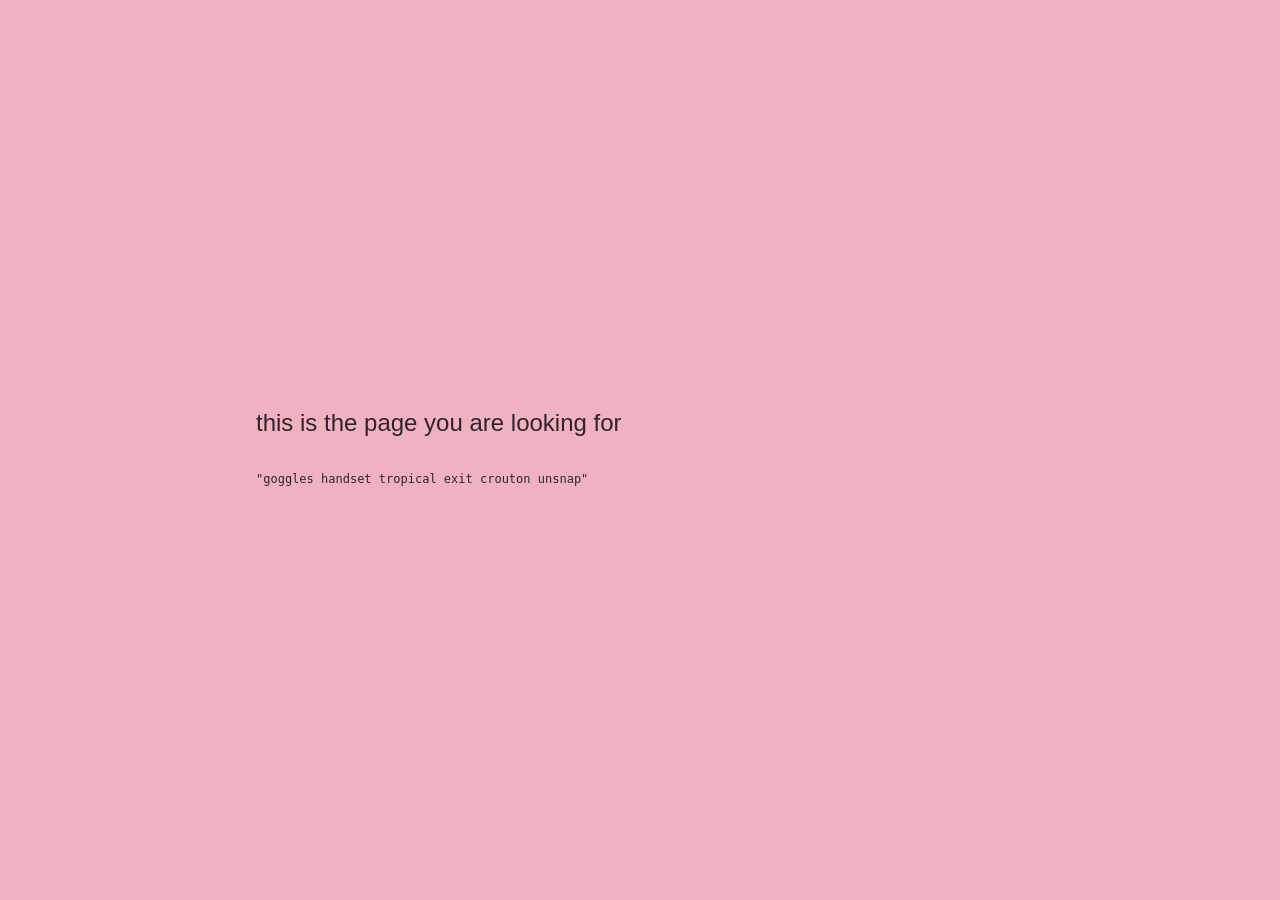
==== hello/index.html @ dadfbd14 "hello test" ====
<!doctype html>
<html lang="en">
<head>
  <meta charset="utf-8">
  <meta name="viewport" content="width=device-width, initial-scale=1">
  <title>goggles handset tropical exit crouton unsnap</title>
  <meta name="description" content="this is the page you are looking for">
  <link rel="canonical" href="https://executivefeeling.com/hello/">
  <link rel="icon" href="/favicon.ico">
  <style>
    * { box-sizing: border-box; }
    body {
      margin: 0;
      min-height: 100vh;
      min-height: 100svh;
      display: grid;
      place-items: center;
      padding: 2rem;
      background: #f0b2c1;
      color: #30232b;
      font-family: sans-serif;
    }
    main { width: 100%; max-width: 48rem; }
    h1 {
      margin: 0 0 2rem;
      font-size: 1.5rem;
      font-weight: normal;
      line-height: 1.12;
      text-wrap: balance;
    }
    p {
      margin: 0;
      font-family: ui-monospace, monospace;
      font-size: 0.75rem;
      line-height: 1.8;
    }
  </style>
</head>
<body>
  <main>
    <h1>this is the page you are looking for</h1>
    <p><span data-nosnippet>"goggles handset tropical exit crouton unsnap"</span></p>
  </main>
</body>
</html>
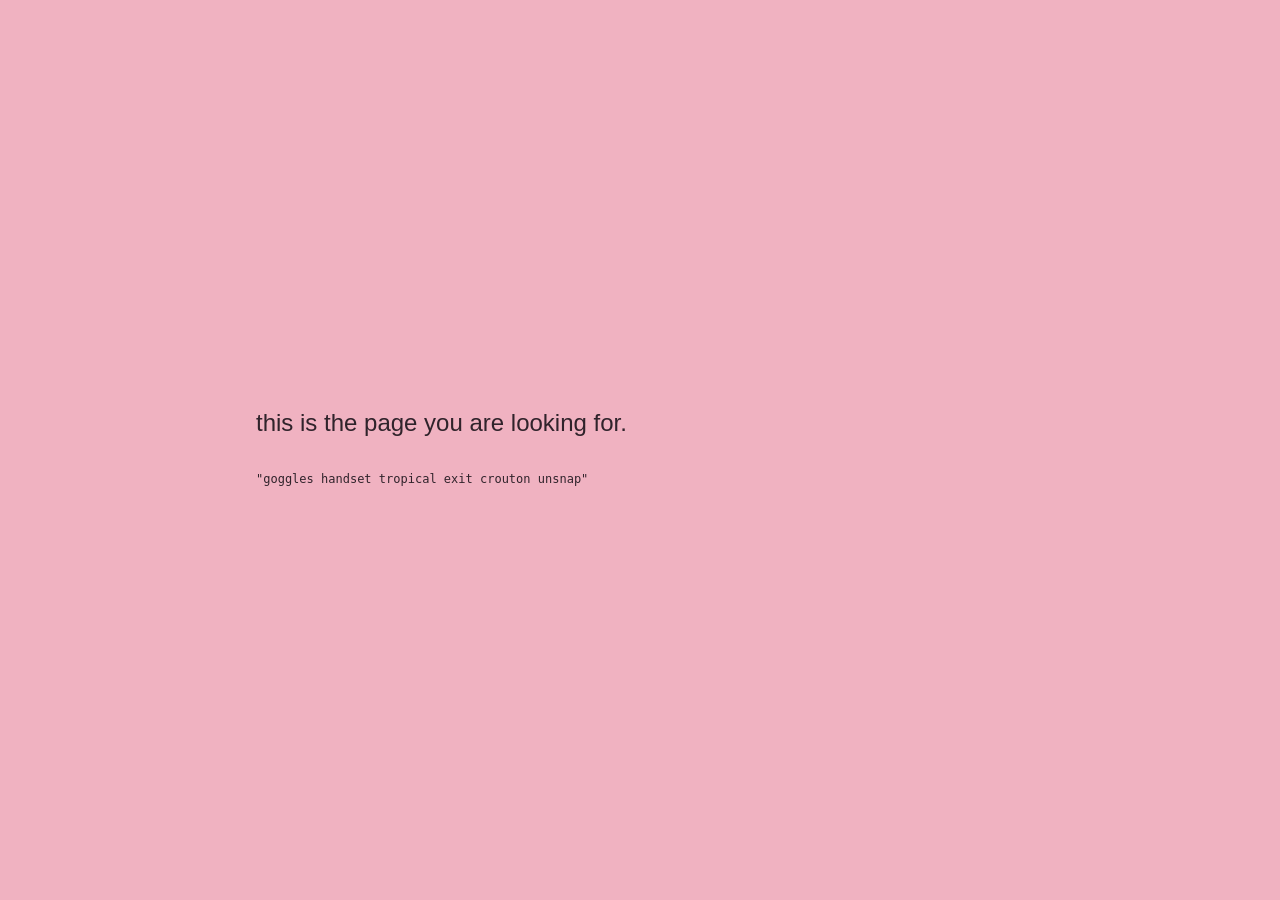
==== commit 527b61ea: "for." ====
--- a/hello/index.html
+++ b/hello/index.html
@@ -38,7 +38,7 @@
 </head>
 <body>
   <main>
-    <h1>this is the page you are looking for</h1>
+    <h1>this is the page you are looking for.</h1>
     <p><span data-nosnippet>"goggles handset tropical exit crouton unsnap"</span></p>
   </main>
 </body>
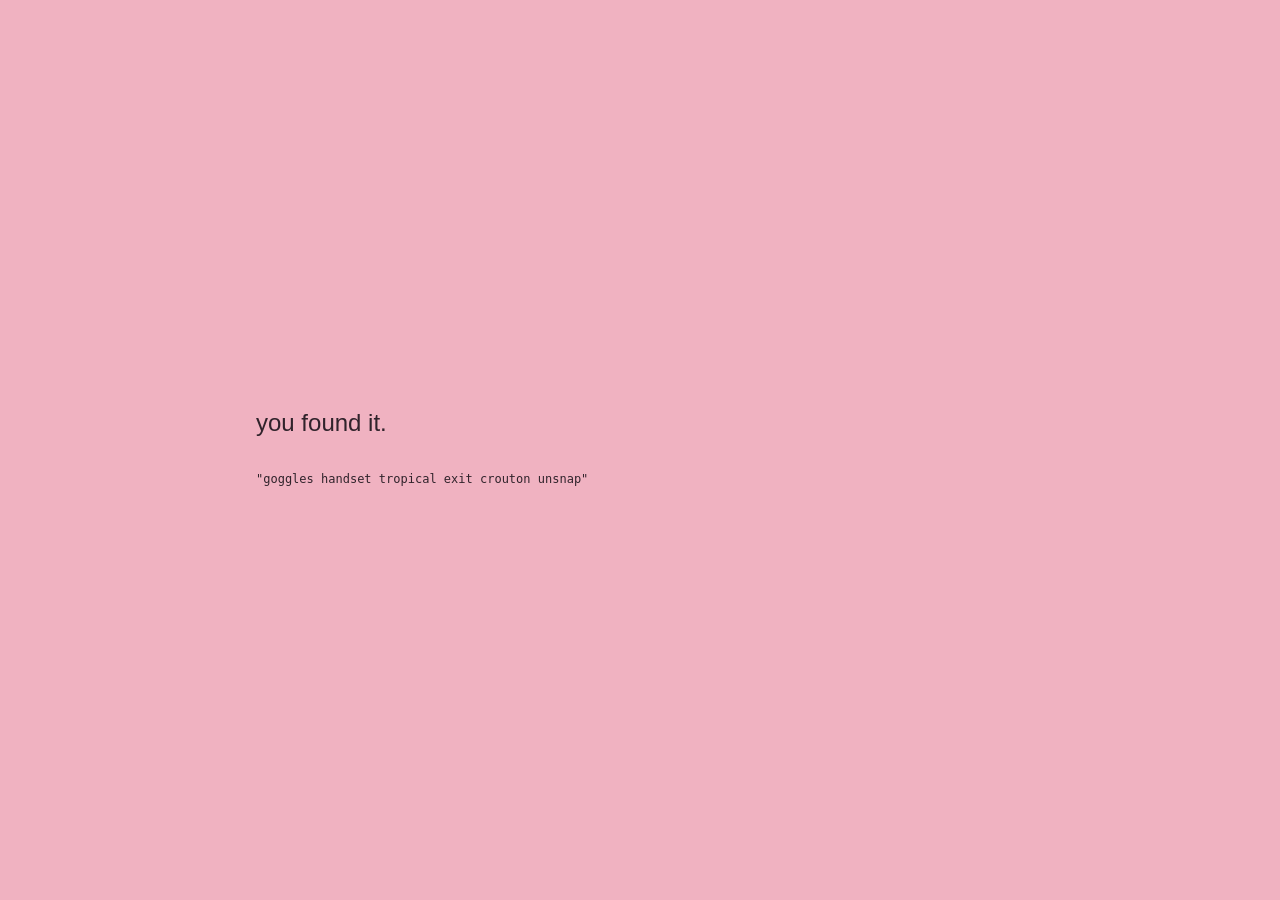
==== commit 47fbb259: "found" ====
--- a/hello/index.html
+++ b/hello/index.html
@@ -4,7 +4,7 @@
   <meta charset="utf-8">
   <meta name="viewport" content="width=device-width, initial-scale=1">
   <title>goggles handset tropical exit crouton unsnap</title>
-  <meta name="description" content="this is the page you are looking for">
+  <meta name="description" content="you found it.">
   <link rel="canonical" href="https://executivefeeling.com/hello/">
   <link rel="icon" href="/favicon.ico">
   <style>
@@ -38,7 +38,7 @@
 </head>
 <body>
   <main>
-    <h1>this is the page you are looking for.</h1>
+    <h1>you found it.</h1>
     <p><span data-nosnippet>"goggles handset tropical exit crouton unsnap"</span></p>
   </main>
 </body>
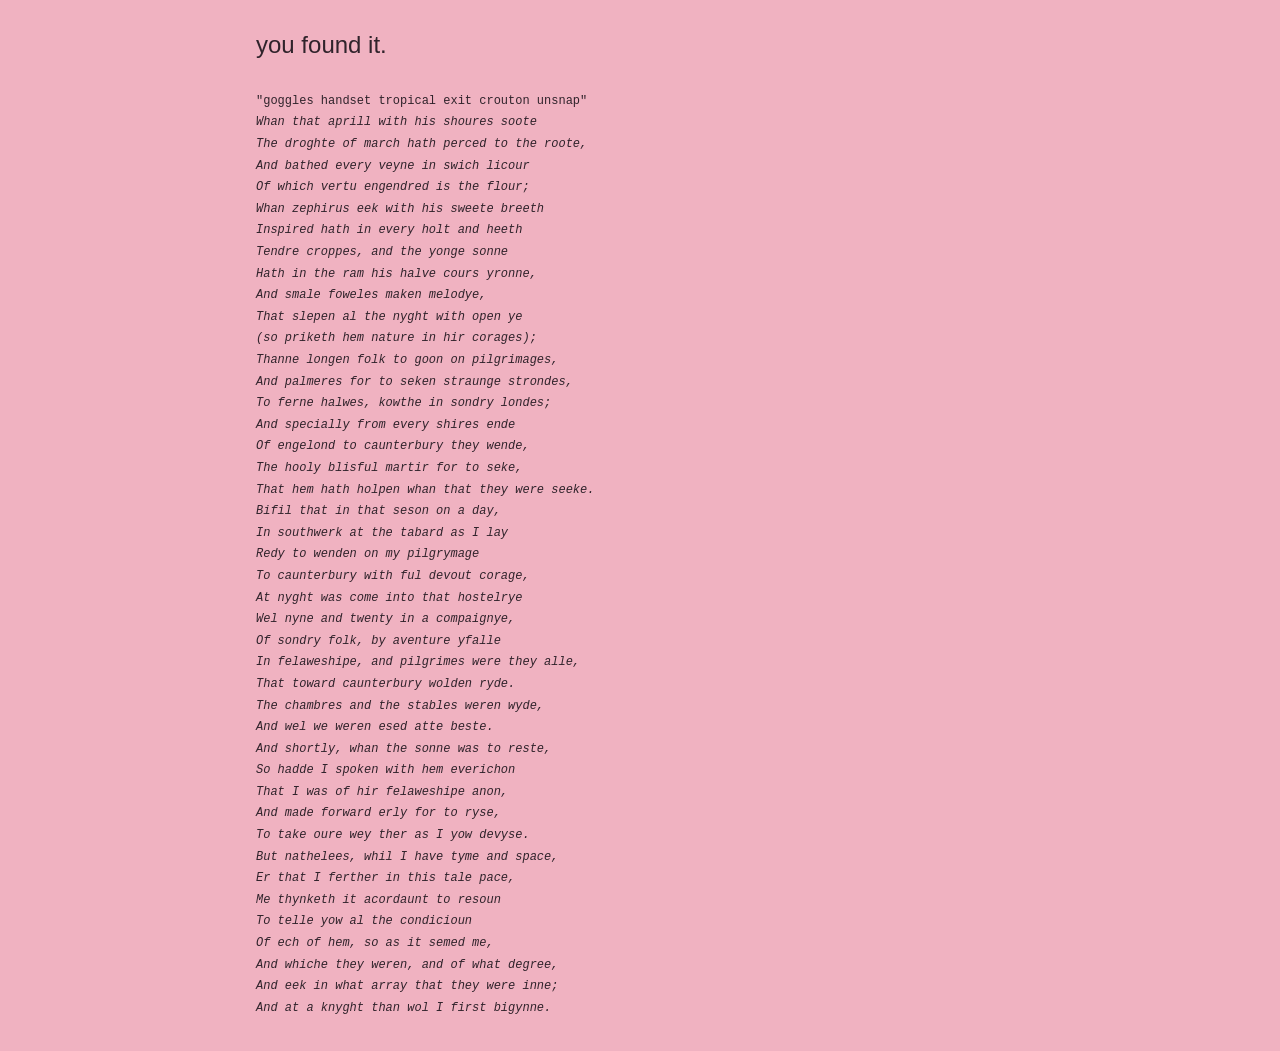
==== commit 4cea8d43: "chaucer" ====
--- a/hello/index.html
+++ b/hello/index.html
@@ -40,6 +40,50 @@
   <main>
     <h1>you found it.</h1>
     <p><span data-nosnippet>"goggles handset tropical exit crouton unsnap"</span></p>
+    <p style="font-style:italic">
+      Whan that aprill with his shoures soote
+<br>The droghte of march hath perced to the roote,
+<br>And bathed every veyne in swich licour
+<br>Of which vertu engendred is the flour;
+<br>Whan zephirus eek with his sweete breeth
+<br>Inspired hath in every holt and heeth
+<br>Tendre croppes, and the yonge sonne
+<br>Hath in the ram his halve cours yronne,
+<br>And smale foweles maken melodye,
+<br>That slepen al the nyght with open ye
+<br>(so priketh hem nature in hir corages);
+<br>Thanne longen folk to goon on pilgrimages,
+<br>And palmeres for to seken straunge strondes,
+<br>To ferne halwes, kowthe in sondry londes;
+<br>And specially from every shires ende
+<br>Of engelond to caunterbury they wende,
+<br>The hooly blisful martir for to seke,
+<br>That hem hath holpen whan that they were seeke.
+<br>Bifil that in that seson on a day,
+<br>In southwerk at the tabard as I lay
+<br>Redy to wenden on my pilgrymage
+<br>To caunterbury with ful devout corage,
+<br>At nyght was come into that hostelrye
+<br>Wel nyne and twenty in a compaignye,
+<br>Of sondry folk, by aventure yfalle
+<br>In felaweshipe, and pilgrimes were they alle,
+<br>That toward caunterbury wolden ryde.
+<br>The chambres and the stables weren wyde,
+<br>And wel we weren esed atte beste.
+<br>And shortly, whan the sonne was to reste,
+<br>So hadde I spoken with hem everichon
+<br>That I was of hir felaweshipe anon,
+<br>And made forward erly for to ryse,
+<br>To take oure wey ther as I yow devyse.
+<br>But nathelees, whil I have tyme and space,
+<br>Er that I ferther in this tale pace,
+<br>Me thynketh it acordaunt to resoun
+<br>To telle yow al the condicioun
+<br>Of ech of hem, so as it semed me,
+<br>And whiche they weren, and of what degree,
+<br>And eek in what array that they were inne;
+<br>And at a knyght than wol I first bigynne.
+    </p>
   </main>
 </body>
 </html>
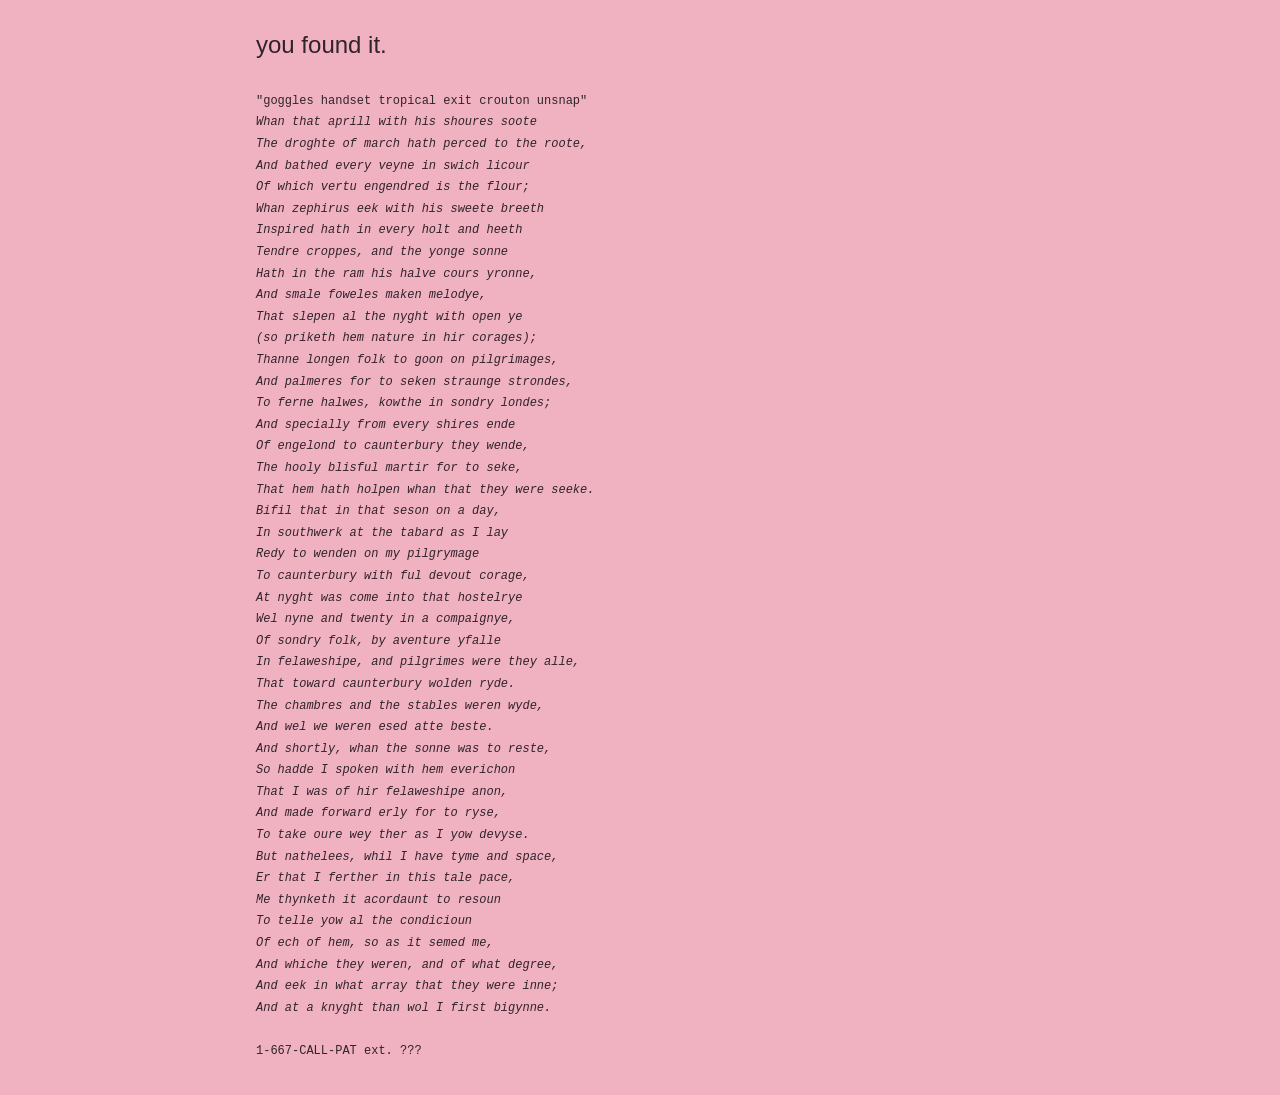
==== commit 44e076f0: "number" ====
--- a/hello/index.html
+++ b/hello/index.html
@@ -83,7 +83,8 @@
 <br>And whiche they weren, and of what degree,
 <br>And eek in what array that they were inne;
 <br>And at a knyght than wol I first bigynne.
-    </p>
+   <br><br> </p>
+    <p>1-667-CALL-PAT ext. ???</p>
   </main>
 </body>
 </html>
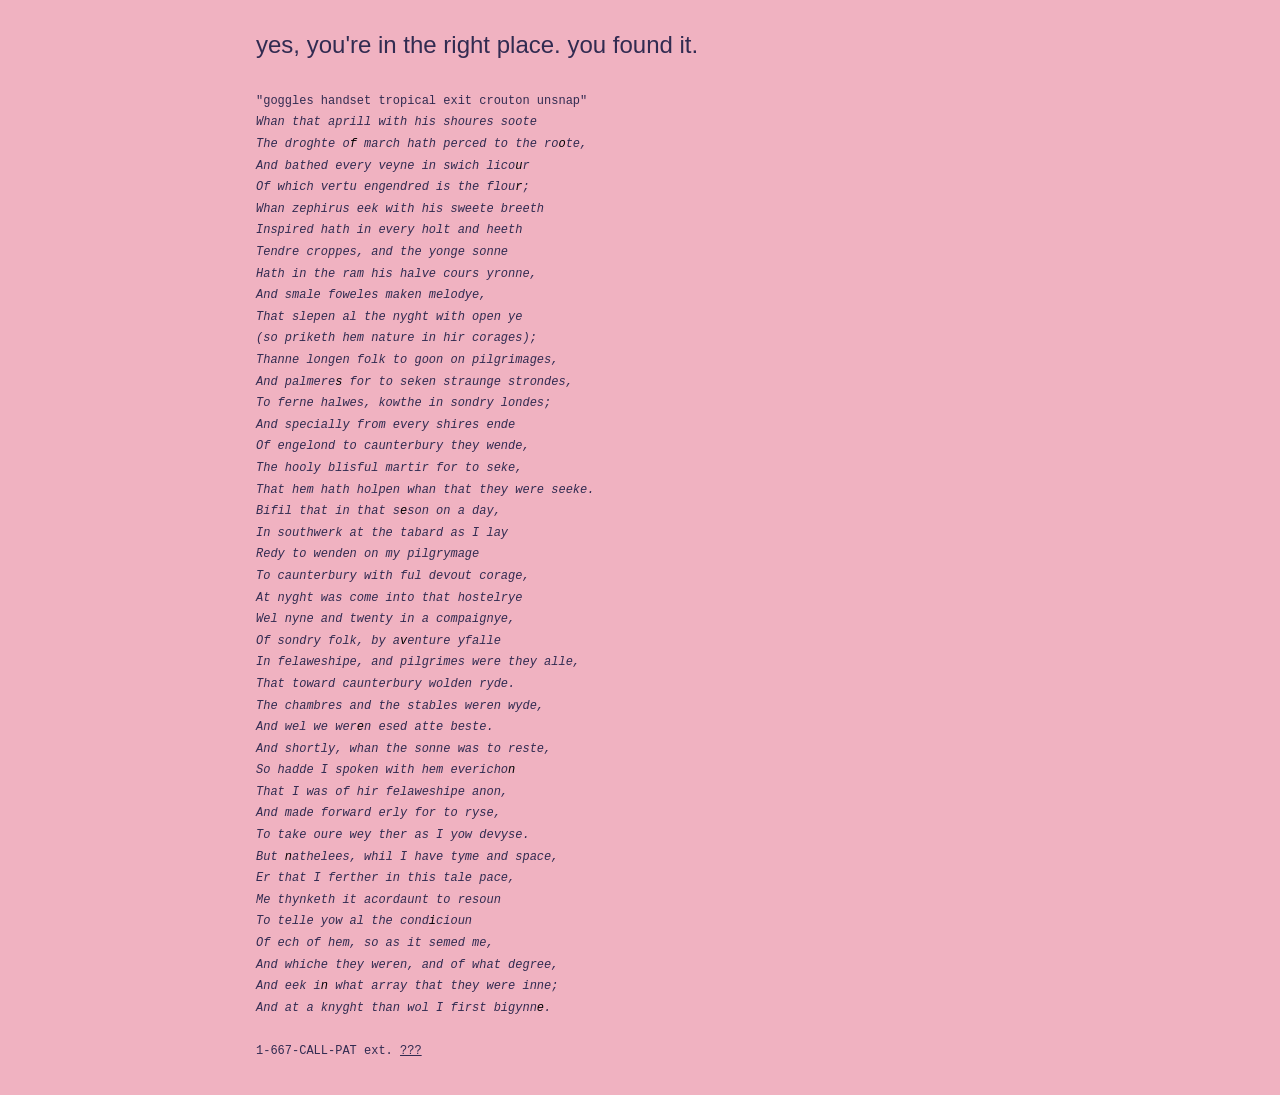
==== commit 0fbcf053: "ext 1" ====
--- a/hello/index.html
+++ b/hello/index.html
@@ -4,7 +4,7 @@
   <meta charset="utf-8">
   <meta name="viewport" content="width=device-width, initial-scale=1">
   <title>goggles handset tropical exit crouton unsnap</title>
-  <meta name="description" content="you found it.">
+  <meta name="description" content="yes, you're in the right place. you found it.">
   <link rel="canonical" href="https://executivefeeling.com/hello/">
   <link rel="icon" href="/favicon.ico">
   <style>
@@ -17,9 +17,9 @@
       place-items: center;
       padding: 2rem;
       background: #f0b2c1;
-      color: #30232b;
+      color: #312b51;
       font-family: sans-serif;
-    }
+    } 
     main { width: 100%; max-width: 48rem; }
     h1 {
       margin: 0 0 2rem;
@@ -38,13 +38,13 @@
 </head>
 <body>
   <main>
-    <h1>you found it.</h1>
+    <h1>yes, you're in the right place. you found it.</h1>
     <p><span data-nosnippet>"goggles handset tropical exit crouton unsnap"</span></p>
     <p style="font-style:italic">
       Whan that aprill with his shoures soote
-<br>The droghte of march hath perced to the roote,
-<br>And bathed every veyne in swich licour
-<br>Of which vertu engendred is the flour;
+<br>The droghte o<span style="color: #000000">f</span> march hath perced to the ro<span style="color: #000000">o</span>te,
+<br>And bathed every veyne in swich lico<span style="color: #000000">u</span>r
+<br>Of which vertu engendred is the flou<span style="color: #000000">r</span>;
 <br>Whan zephirus eek with his sweete breeth
 <br>Inspired hath in every holt and heeth
 <br>Tendre croppes, and the yonge sonne
@@ -53,38 +53,38 @@
 <br>That slepen al the nyght with open ye
 <br>(so priketh hem nature in hir corages);
 <br>Thanne longen folk to goon on pilgrimages,
-<br>And palmeres for to seken straunge strondes,
+<br>And palmere<span style="color: #000000">s</span> for to seken straunge strondes,
 <br>To ferne halwes, kowthe in sondry londes;
 <br>And specially from every shires ende
 <br>Of engelond to caunterbury they wende,
 <br>The hooly blisful martir for to seke,
 <br>That hem hath holpen whan that they were seeke.
-<br>Bifil that in that seson on a day,
+<br>Bifil that in that s<span style="color: #000000">e</span>son on a day,
 <br>In southwerk at the tabard as I lay
 <br>Redy to wenden on my pilgrymage
 <br>To caunterbury with ful devout corage,
 <br>At nyght was come into that hostelrye
 <br>Wel nyne and twenty in a compaignye,
-<br>Of sondry folk, by aventure yfalle
+<br>Of sondry folk, by a<span style="color: #000000">v</span>enture yfalle
 <br>In felaweshipe, and pilgrimes were they alle,
 <br>That toward caunterbury wolden ryde.
 <br>The chambres and the stables weren wyde,
-<br>And wel we weren esed atte beste.
+<br>And wel we wer<span style="color: #000000">e</span>n esed atte beste.
 <br>And shortly, whan the sonne was to reste,
-<br>So hadde I spoken with hem everichon
+<br>So hadde I spoken with hem evericho<span style="color: #000000">n</span>
 <br>That I was of hir felaweshipe anon,
 <br>And made forward erly for to ryse,
 <br>To take oure wey ther as I yow devyse.
-<br>But nathelees, whil I have tyme and space,
+<br>But <span style="color: #000000">n</span>athelees, whil I have tyme and space,
 <br>Er that I ferther in this tale pace,
 <br>Me thynketh it acordaunt to resoun
-<br>To telle yow al the condicioun
+<br>To telle yow al the cond<span style="color: #000000">i</span>cioun
 <br>Of ech of hem, so as it semed me,
 <br>And whiche they weren, and of what degree,
-<br>And eek in what array that they were inne;
-<br>And at a knyght than wol I first bigynne.
+<br>And eek i<span style="color: #000000">n</span> what array that they were inne;
+<br>And at a knyght than wol I first bigynn<span style="color: #000000">e</span>.
    <br><br> </p>
-    <p>1-667-CALL-PAT ext. ???</p>
+    <p>1-667-CALL-PAT ext. <span style="text-decoration: underline;">???</span></p>
   </main>
 </body>
 </html>
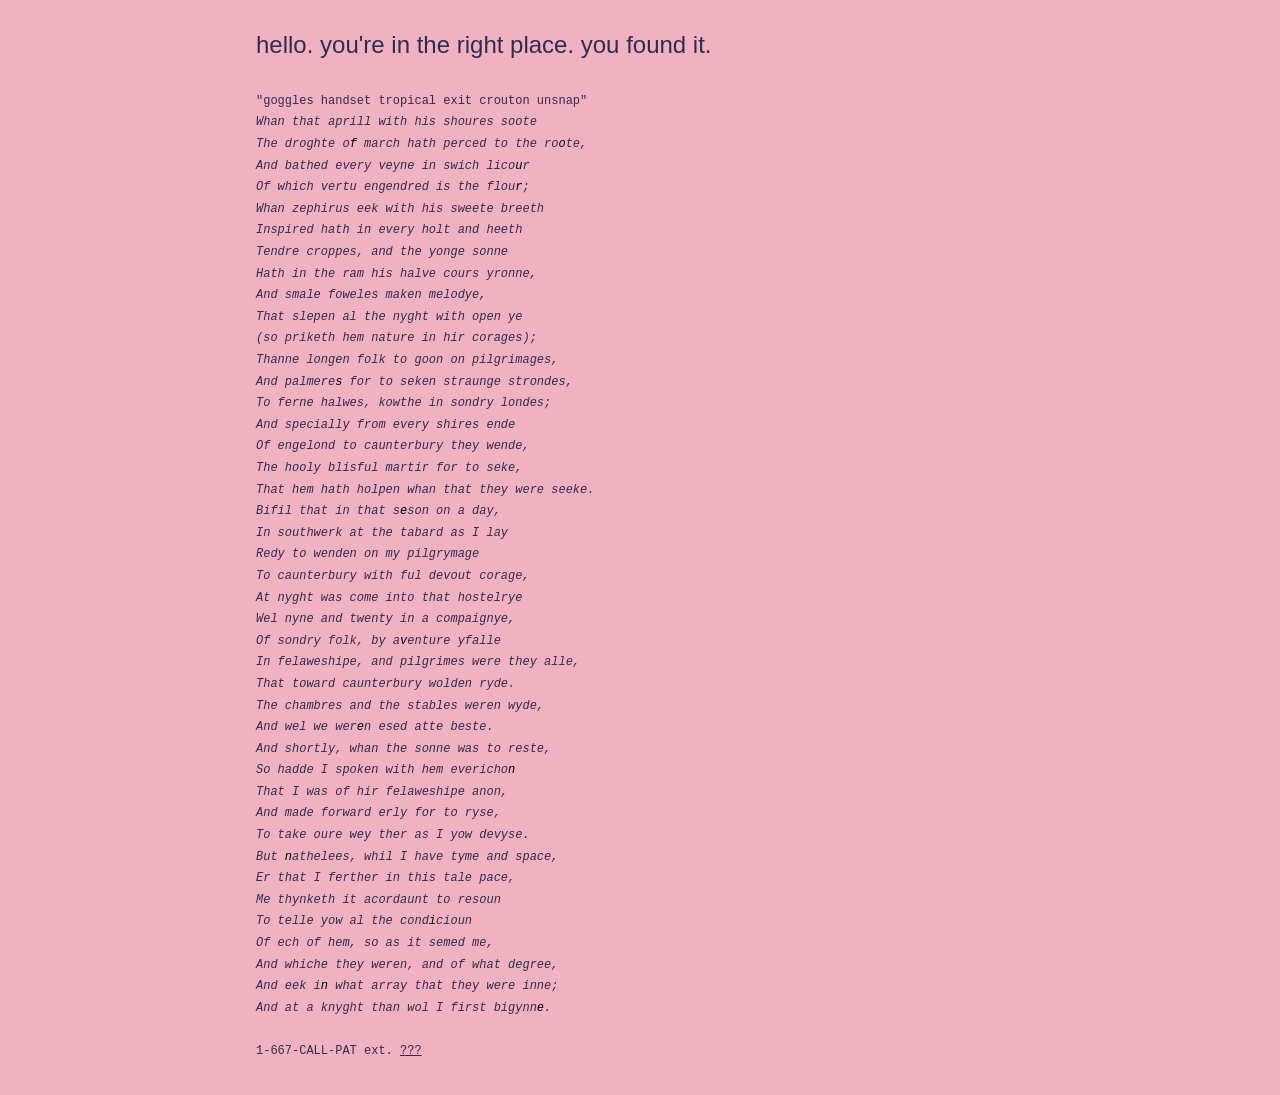
==== commit af44fe12: "hello" ====
--- a/hello/index.html
+++ b/hello/index.html
@@ -4,7 +4,7 @@
   <meta charset="utf-8">
   <meta name="viewport" content="width=device-width, initial-scale=1">
   <title>goggles handset tropical exit crouton unsnap</title>
-  <meta name="description" content="yes, you're in the right place. you found it.">
+  <meta name="description" content="hello. you're in the right place. you found it.">
   <link rel="canonical" href="https://executivefeeling.com/hello/">
   <link rel="icon" href="/favicon.ico">
   <style>
@@ -38,7 +38,7 @@
 </head>
 <body>
   <main>
-    <h1>yes, you're in the right place. you found it.</h1>
+    <h1>hello. you're in the right place. you found it.</h1>
     <p><span data-nosnippet>"goggles handset tropical exit crouton unsnap"</span></p>
     <p style="font-style:italic">
       Whan that aprill with his shoures soote
